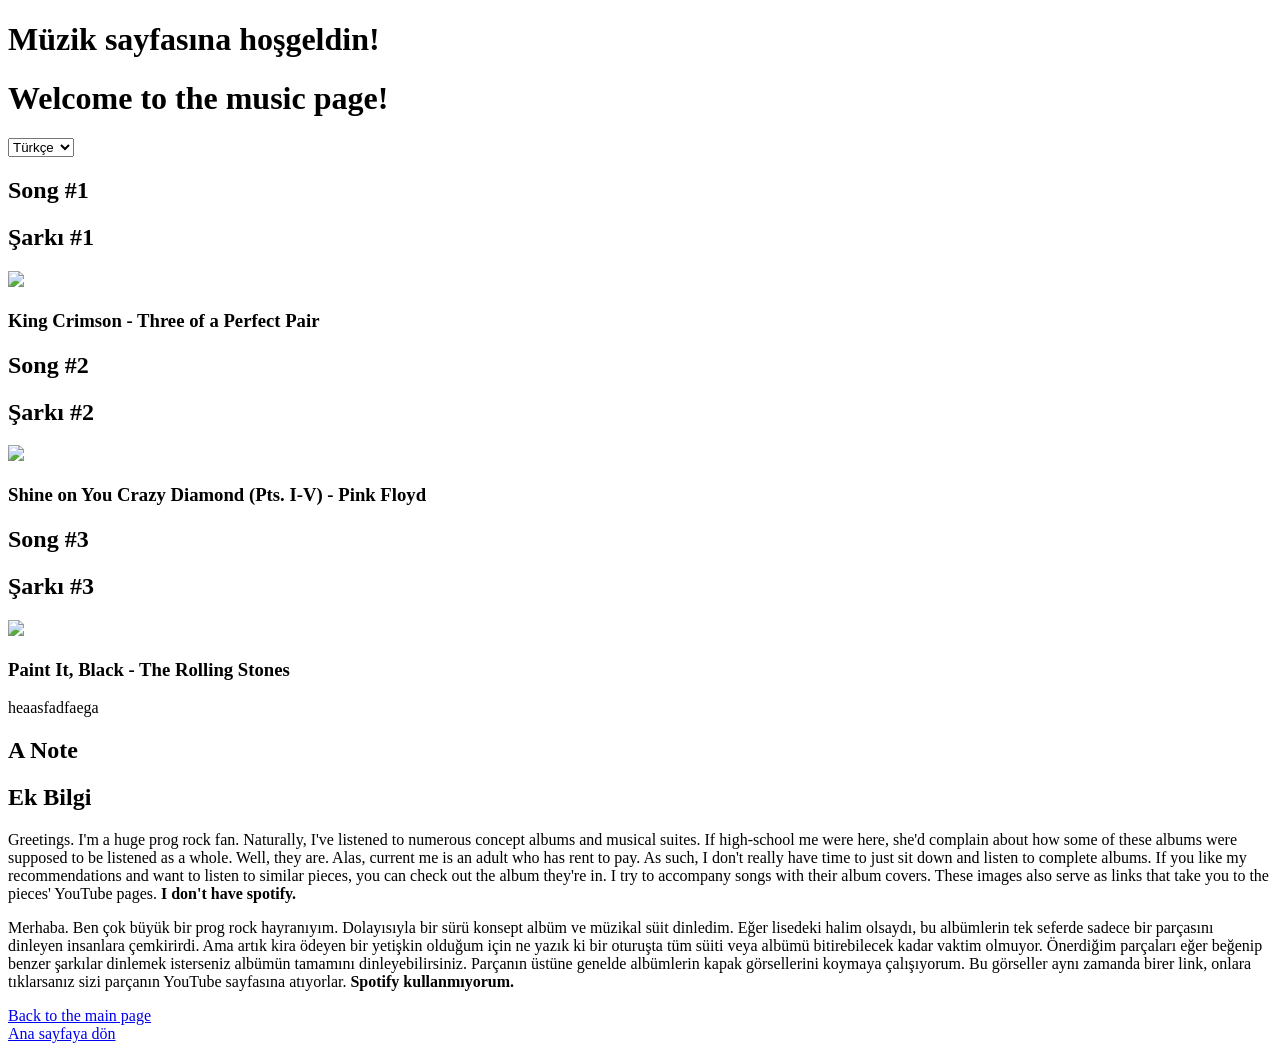
==== music/index.html @ 774d8e51 "Create index.html music page imported" ====
<!DOCTYPE html>
<html>
  <head>
    <meta charset="UTF-8">
    <meta name="viewport" content="width=device-width, initial-scale=1.0">
    <title>Music recs and reviews!</title>
    <link href="/music/music.css" rel="stylesheet">
  </head>
  
  <body>
  
    <div class="topbar">
      <h1 class="turkishContent">Müzik sayfasına hoşgeldin!</h1>
      <h1 class="englishContent">Welcome to the music page!</h1>
      <select id="languageSelector">
        <option value="tr">Türkçe</option>
        <option value="en">English</option>
      </select>
    </div>
    
    <main class="main">
      <article class="song">
        <header class="englishContent"><h2> Song #1 </h2></header>
        <header class="turkishContent"><h2> Şarkı #1 </h2></header>
        <a link href="https://youtu.be/QdMHy074kNc?si=vsT6-zdA2IrYMiSZ" target="_blank"><img class="albumIcon" src="http://www.geocities.ws/lady-supermarket/album-covers/Three_of_a_Perfect_Pair.jpg"></a>
        <h3>King Crimson - Three of a Perfect Pair</h3>
      </article>
      
      <article class="song">
        
        <header class="englishContent"><h2> Song #2 </h2></header>
        <header class="turkishContent"><h2> Şarkı #2 </h2></header>
        <a link href="https://youtu.be/54W8kktFE_o?si=4gmZNvtKncZG97CC" target="_blank"><img class="albumIcon" src="http://www.geocities.ws/lady-supermarket/album-covers/Pink_Floyd,_Wish_You_Were_Here_(1975).png"></a>
        <h3> Shine on You Crazy Diamond (Pts. I-V) - Pink Floyd </h3>
      </article>
      
      <article class="song">
        <header class="englishContent"><h2> Song #3 </h2></header>
        <header class="turkishContent"><h2> Şarkı #3 </h2></header>
        <a link href="https://youtu.be/O4irXQhgMqg?si=4P4aS64PwHBrKi7B" target="_blank"><img class="albumIcon" src="http://www.geocities.ws/lady-supermarket/album-covers/Aftermath_UK.jpg"></a>
        <h3> Paint It, Black - The Rolling Stones</h3>
        <p>heaasfadfaega</p>
      </article>
    
    </main>
    <aside id="musicInfo">
      <h1 class="englishContent" id="infoTitle">A Note</h1>
      <h1 class="turkishContent" id="infoTitle">Ek Bilgi</h1>
      <p class="englishContent" id="infoText">Greetings. I'm a huge prog rock fan. Naturally, I've listened to numerous concept albums and musical suites. If high-school me were here, she'd complain about how some of these albums were supposed to be listened as a whole. Well, they are. Alas, current me is an adult who has rent to pay. As such, I don't really have time to just sit down and listen to complete albums. If you like my recommendations and want to listen to similar pieces, you can check out the album they're in. I try to accompany songs with their album covers. These images also serve as links that take you to the pieces' YouTube pages.<strong> I don't have spotify. </strong></p>
      <p class="turkishContent" id="infoText">Merhaba. Ben çok büyük bir prog rock hayranıyım. Dolayısıyla bir sürü konsept albüm ve müzikal süit dinledim. Eğer lisedeki halim olsaydı, bu albümlerin tek seferde sadece bir parçasını dinleyen insanlara çemkirirdi. Ama artık kira ödeyen bir yetişkin olduğum için ne yazık ki bir oturuşta tüm süiti veya albümü bitirebilecek kadar vaktim olmuyor. Önerdiğim parçaları eğer beğenip benzer şarkılar dinlemek isterseniz albümün tamamını dinleyebilirsiniz. Parçanın üstüne genelde albümlerin kapak görsellerini koymaya çalışıyorum. Bu görseller aynı zamanda birer link, onlara tıklarsanız sizi parçanın YouTube sayfasına atıyorlar.<strong> Spotify kullanmıyorum. </strong></p>
      <footer class="englishContent" id="return"><a link href="https://lady-supermarket.neocities.org"> Back to the main page </a></footer>
      <footer class="turkishContent" id="return"><a link href="https://lady-supermarket.neocities.org"> Ana sayfaya dön </a></footer>

      </aside>
    <script src="/translate.js"></script>
  </body>
  
  
</html>
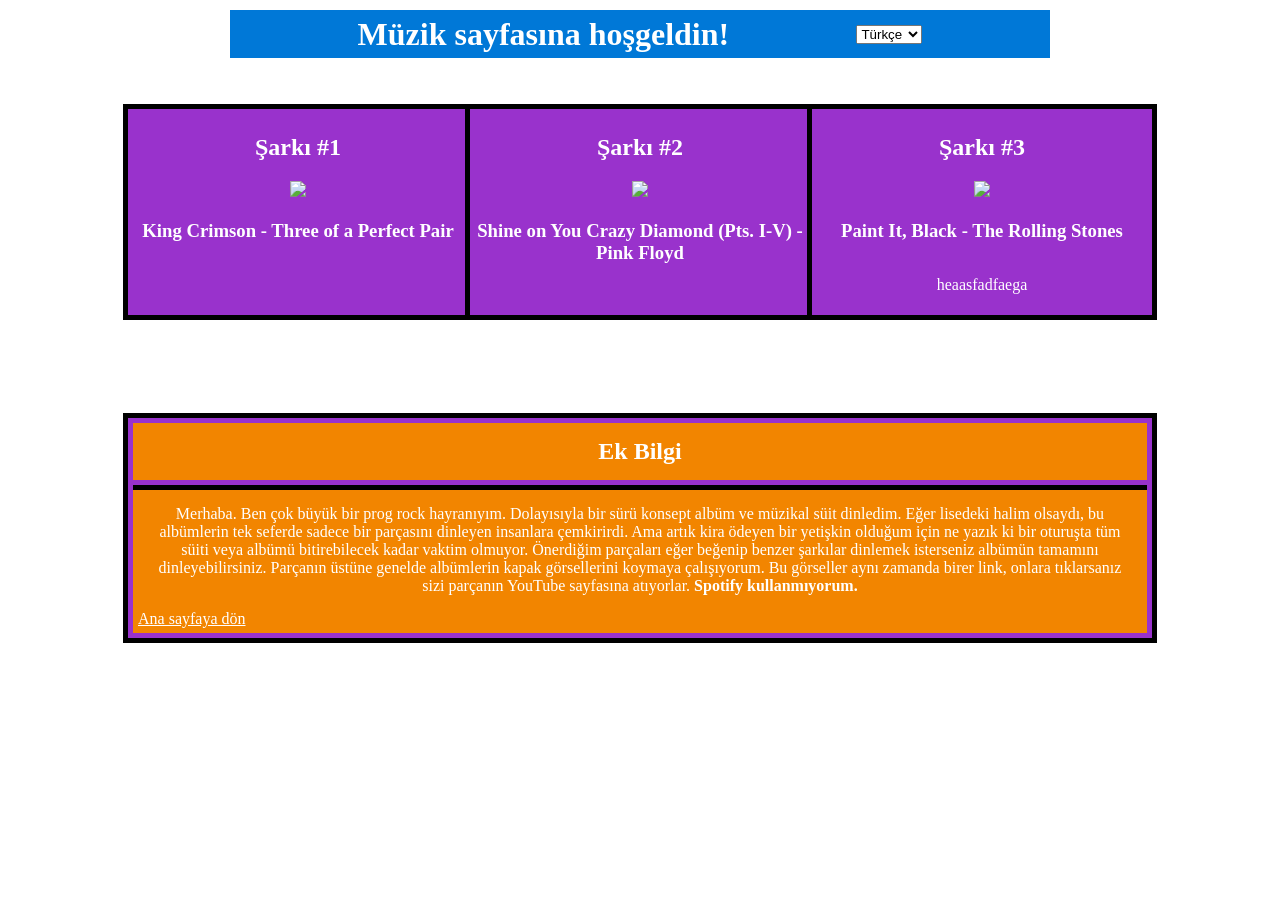
==== commit 0e68ea4a: "Update index.html wanted to do this initially but wasn't a believer" ====
--- a/music/index.html
+++ b/music/index.html
@@ -4,7 +4,7 @@
     <meta charset="UTF-8">
     <meta name="viewport" content="width=device-width, initial-scale=1.0">
     <title>Music recs and reviews!</title>
-    <link href="/music/music.css" rel="stylesheet">
+    <link href="./music.css" rel="stylesheet">
   </head>
   
   <body>
--- a/music/music.css
+++ b/music/music.css
@@ -0,0 +1,74 @@
+/* root if need be*/
+/* root if need be*/
+
+/* general rules */
+body{
+  background-image: url(https://geocities.ws/lady-supermarket/tiled-background-cats.png);
+  color: white;
+  margin: 0 10% 0 10%;
+}
+h3{
+  text-align: center;
+}
+
+a{
+  color: white;
+}
+a:visited{
+  color: white;
+}
+
+main{
+  display:flex;
+  flex-wrap: wrap;
+  justify-content: space-between;
+
+}
+/* general rules */
+
+/*classes*/
+
+.song{
+  width: 330px;
+  background-color: darkorchid;
+  border: 5px darkorchid solid;
+  outline: 5px black solid;
+  display: flex;
+  flex-direction: column;
+  align-items: center;
+  margin-bottom:10%
+}
+
+.topbar{  
+background-color:#0078D7;
+display: flex;
+margin: 10px 10% 5% 10% ;
+height: 3rem;
+justify-content: space-evenly;
+align-items: center;
+}
+
+/*classes*/
+
+/*IDs*/
+#musicInfo{
+  display: flex;
+  background-color: #f28500;
+  text-align: center;
+  border: 5px darkorchid solid;
+  outline: 5px black solid ;
+  flex-direction: column;
+  margin-bottom: 200px;
+}
+#infoTitle{border-bottom: 5px darkorchid solid; margin: 0px; padding: 15px;}
+#infoText{border-top: 5px black solid; margin:0; padding: 15px;}
+#return{
+  background-color: #f28500;
+  text-align: left;
+  padding: 0 0 5px 5px;
+}
+/*IDs*/
+
+
+
+.englishContent{display:none;}
